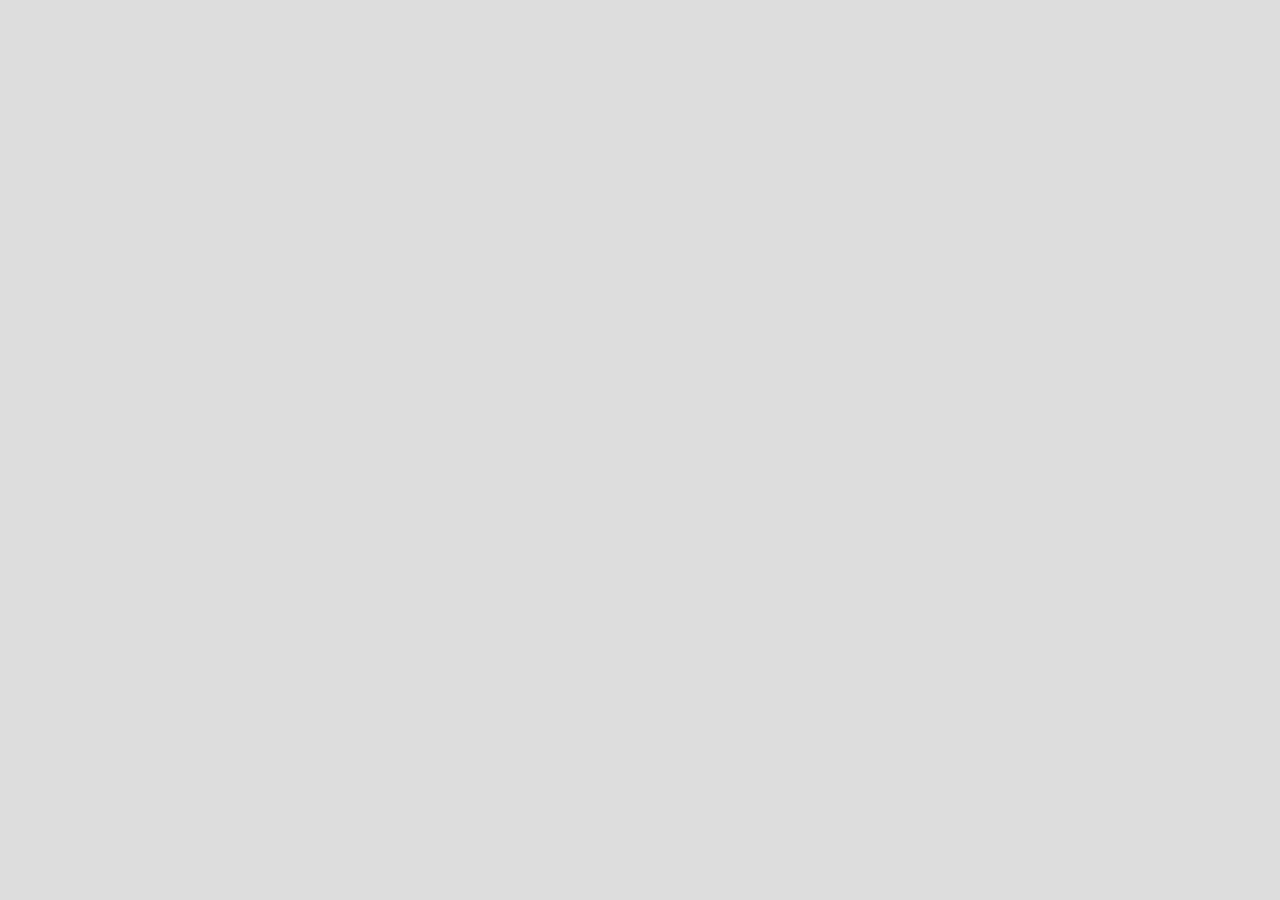
==== index.html @ dc11eb03 "Setup commit. Web setup, gitignore and README." ====
<!DOCTYPE html>
<html lang="en">
<head>
  <title>Title</title>
  <meta charset="utf-8">
  <meta name="viewport" content="width=device-width, initial-scale=1">
  <link rel="shortcut icon" href="/assets/img/favicons/favicon.ico">
  <link rel="stylesheet" href="/assets/css/main.css" />
</head>
<body>
<script src="assets/js/jquery-3.1.1.js"></script>
<script src="assets/js/functions.js" type="text/javascript"></script>
</body>
</html>
---- assets/css/main.css ----
@font-face {
  font-family: 'Fira Sans';
  font-style: normal;
  font-weight: 400;
  src: local("Fira Sans"), local("FiraSans-Regular"), url(http://fonts.gstatic.com/s/firasans/v5/EjsrzDkQUQCDwsBtLpcVQZBw1xU1rKptJj_0jans920.woff2) format("woff2");
  unicode-range: U+0000-00FF, U+0131, U+0152-0153, U+02C6, U+02DA, U+02DC, U+2000-206F, U+2074, U+20AC, U+2212, U+2215, U+E0FF, U+EFFD, U+F000; }
@font-face {
  font-family: 'Fira Sans';
  font-style: normal;
  font-weight: 700;
  src: local("Fira Sans Bold"), local("FiraSans-Bold"), url(http://fonts.gstatic.com/s/firasans/v5/DugPdSljmOTocZOR2CItOhampu5_7CjHW5spxoeN3Vs.woff2) format("woff2");
  unicode-range: U+0000-00FF, U+0131, U+0152-0153, U+02C6, U+02DA, U+02DC, U+2000-206F, U+2074, U+20AC, U+2212, U+2215, U+E0FF, U+EFFD, U+F000; }
@font-face {
  font-family: 'Fira Mono';
  font-style: normal;
  font-weight: 400;
  src: local("Fira Mono"), local("FiraMono"), url(http://fonts.gstatic.com/s/firamono/v3/SlRWfq1zeqXiYWAN-lnG-pBw1xU1rKptJj_0jans920.woff2) format("woff2");
  unicode-range: U+0000-00FF, U+0131, U+0152-0153, U+02C6, U+02DA, U+02DC, U+2000-206F, U+2074, U+20AC, U+2212, U+2215, U+E0FF, U+EFFD, U+F000; }
/*! normalize.css v3.0.2 | MIT License | git.io/normalize */
html {
  font-family: sans-serif;
  -ms-text-size-adjust: 100%;
  -webkit-text-size-adjust: 100%; }

body {
  margin: 0; }

article,
aside,
details,
figcaption,
figure,
footer,
header,
hgroup,
main,
menu,
nav,
section,
summary {
  display: block; }

audio,
canvas,
progress,
video {
  display: inline-block;
  vertical-align: baseline; }

audio:not([controls]) {
  display: none;
  height: 0; }

[hidden],
template {
  display: none; }

a {
  background-color: transparent; }

a:active,
a:hover {
  outline: 0; }

abbr[title] {
  border-bottom: 1px dotted; }

b,
strong {
  font-weight: bold; }

dfn {
  font-style: italic; }

h1 {
  font-size: 2em;
  margin: 0.67em 0; }

mark {
  background: #ff0;
  color: #000; }

small {
  font-size: 80%; }

sub,
sup {
  font-size: 75%;
  line-height: 0;
  position: relative;
  vertical-align: baseline; }

sup {
  top: -0.5em; }

sub {
  bottom: -0.25em; }

img {
  border: 0; }

svg:not(:root) {
  overflow: hidden; }

figure {
  margin: 1em 40px; }

hr {
  -moz-box-sizing: content-box;
  box-sizing: content-box;
  height: 0; }

pre {
  overflow: auto; }

code,
kbd,
pre,
samp {
  font-family: monospace, monospace;
  font-size: 1em; }

button,
input,
optgroup,
select,
textarea {
  color: inherit;
  font: inherit;
  margin: 0; }

button {
  overflow: visible; }

button,
select {
  text-transform: none; }

button,
html input[type="button"],
input[type="reset"],
input[type="submit"] {
  -webkit-appearance: button;
  cursor: pointer; }

button[disabled],
html input[disabled] {
  cursor: default; }

button::-moz-focus-inner,
input::-moz-focus-inner {
  border: 0;
  padding: 0; }

input {
  line-height: normal; }

input[type="checkbox"],
input[type="radio"] {
  box-sizing: border-box;
  padding: 0; }

input[type="number"]::-webkit-inner-spin-button,
input[type="number"]::-webkit-outer-spin-button {
  height: auto; }

input[type="search"] {
  -webkit-appearance: textfield;
  -moz-box-sizing: content-box;
  -webkit-box-sizing: content-box;
  box-sizing: content-box; }

input[type="search"]::-webkit-search-cancel-button,
input[type="search"]::-webkit-search-decoration {
  -webkit-appearance: none; }

fieldset {
  border: 1px solid #c0c0c0;
  margin: 0 2px;
  padding: 0.35em 0.625em 0.75em; }

legend {
  border: 0;
  padding: 0; }

textarea {
  overflow: auto; }

optgroup {
  font-weight: bold; }

table {
  border-collapse: collapse;
  border-spacing: 0; }

td,
th {
  padding: 0; }

body {
  background-color: white;
  font-size: 14px;
  line-height: 1.6;
  font-family: "Fira Sans", sans-serif;
  color: #666;
  -webkit-font-smoothing: antialiased;
  -webkit-text-size-adjust: 100%; }

::selection {
  background: #FFF498; }

::-moz-selection {
  background: #FFF498; }

img::selection {
  background: transparent; }

img::-moz-selection {
  background: transparent; }

body {
  -webkit-tap-highlight-color: #FFF498; }

a {
  color: #0074D9;
  text-decoration: none;
  outline: 0; }
  a:hover, a:focus {
    color: #40a6ff; }

.gigantic, .huge, .large, .bigger, .big,
h1, h2, h3, h4, h5, h6 {
  color: #222;
  font-weight: bold; }

.gigantic {
  font-size: 110px;
  line-height: 1.09;
  letter-spacing: -2px; }

.huge, h1 {
  font-size: 68px;
  line-height: 1.05;
  letter-spacing: -1px; }

.large, h2 {
  font-size: 42px;
  line-height: 1.14; }

.bigger, h3 {
  font-size: 26px;
  line-height: 1.38; }

.big, h4 {
  font-size: 22px;
  line-height: 1.38; }

.small, small {
  font-size: 10px;
  line-height: 1.2; }

p {
  margin: 0 0 20px 0; }

em {
  font-style: italic; }

strong {
  font-weight: bold; }

hr {
  border: solid #ddd;
  border-width: 1px 0 0;
  clear: both;
  margin: 10px 0 30px;
  height: 0; }

.button,
button,
input[type="submit"],
input[type="reset"],
input[type="button"] {
  display: inline-block;
  height: 38px;
  padding: 0 30px;
  color: #555;
  text-align: center;
  font-size: 11px;
  font-weight: 600;
  line-height: 38px;
  letter-spacing: 0.1rem;
  text-transform: uppercase;
  text-decoration: none;
  white-space: nowrap;
  background-color: transparent;
  border-radius: 4px;
  border: 1px solid #bbb;
  cursor: pointer;
  box-sizing: border-box; }
  .button:hover, .button:active, .button:focus,
  button:hover,
  button:active,
  button:focus,
  input[type="submit"]:hover,
  input[type="submit"]:active,
  input[type="submit"]:focus,
  input[type="reset"]:hover,
  input[type="reset"]:active,
  input[type="reset"]:focus,
  input[type="button"]:hover,
  input[type="button"]:active,
  input[type="button"]:focus {
    color: #333;
    border-color: #888;
    outline: 0; }

.name-lockup {
  display: -webkit-inline-box;
  display: -webkit-inline-flex;
  display: -ms-inline-flexbox;
  display: inline-flex;
  -webkit-box-align: center;
  -webkit-align-items: center;
  -ms-flex-align: center;
  align-items: center; }

.avatar {
  width: 80px;
  height: 80px;
  border-radius: 50%;
  margin-right: 10px;
  -webkit-flex-shrink: 0;
  -ms-flex-negative: 0;
  flex-shrink: 0; }

.fork-tag {
  position: absolute;
  top: 10px;
  right: -10px;
  background: #0074D9;
  color: white;
  padding: 2px 6px;
  transition: all 0.3s ease-in-out;
  transform-origin: top right; }
  .fork-tag:hover {
    color: white;
    animation: wiggle 0.4s linear 1; }

@keyframes wiggle {
  0% {
    transform: rotate(0deg); }
  20% {
    transform: rotate(8deg); }
  50% {
    transform: rotate(-8deg); }
  80% {
    transform: rotate(8deg); }
  100% {
    transform: rotate(0deg); } }
.flex-video {
  height: 0;
  margin-bottom: 0.88889rem;
  overflow: hidden;
  padding-bottom: 56%;
  position: relative; }

.flex-video iframe,
.flex-video object,
.flex-video embed,
.flex-video video {
  height: 100%;
  position: absolute;
  top: 0;
  width: 100%;
  left: 0; }

body {
  margin: 10px;
  background-color: #ddd;
  overflow-x: hidden; }

.page-home {
  text-align: center; }
  .page-home section {
    max-width: 600px;
    margin: 50px auto;
    padding: 40px;
    position: relative;
    background-color: rgba(255, 255, 255, 0.7);
    box-shadow: 0px 2px 10px rgba(0, 0, 0, 0.1); }
    .page-home section:first-child {
      background-image: url(../img/tools.png);
      background-position: center; }
    .page-home section h1 {
      font-weight: 700;
      line-height: 1;
      margin: 20px 0;
      letter-spacing: 1px; }
  .page-home img {
    max-width: 100%; }
  .page-home .flex-video-wrap {
    max-width: 640px;
    display: inline-block;
    width: 100%; }
  .page-home pre {
    text-align: left;
    font-family: "Fira Mono", monospace;
    font-size: 30px;
    color: #d0d0d0;
    position: absolute;
    top: -50px;
    left: -50px;
    z-index: -1;
    pointer-events: none; }
    @media (max-width: 500px) {
      .page-home pre {
        font-size: 20px; } }
  .page-home article {
    margin-bottom: 50px; }
    .page-home article:last-child {
      margin-bottom: 0px; }
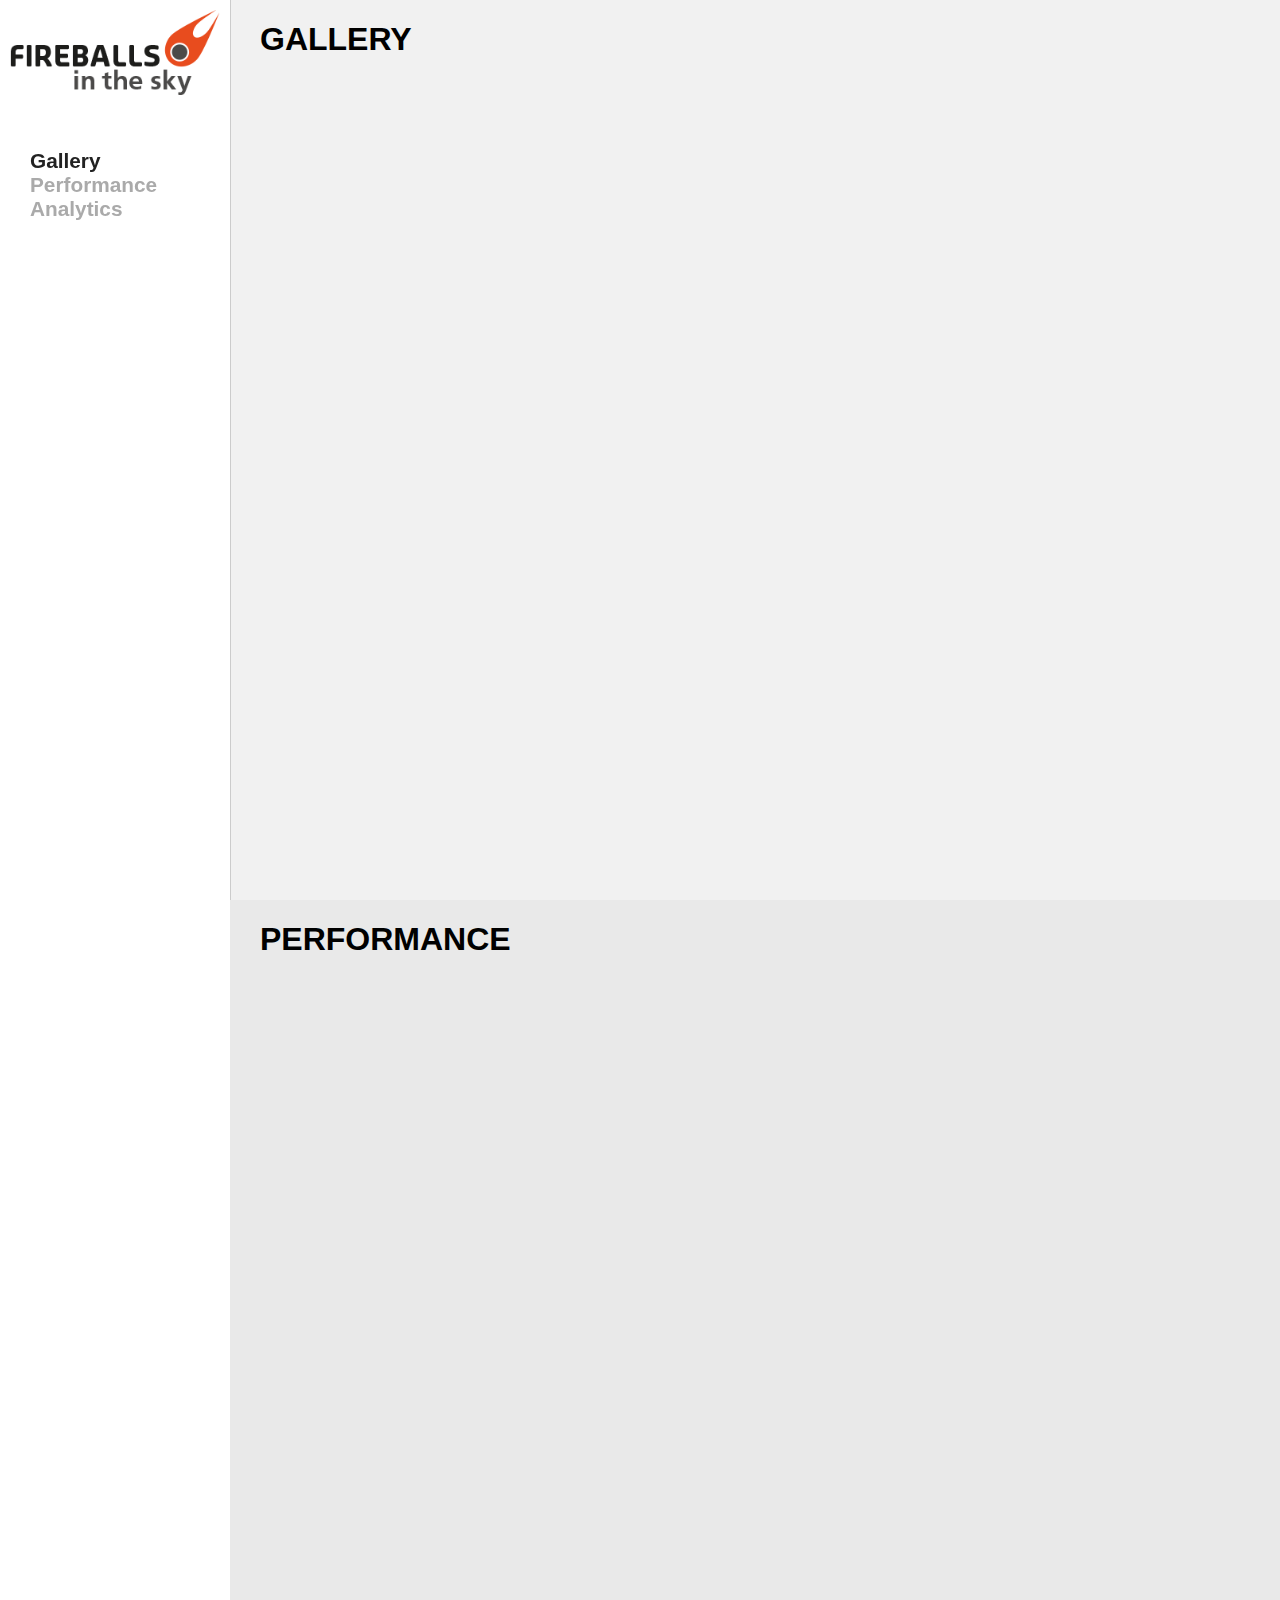
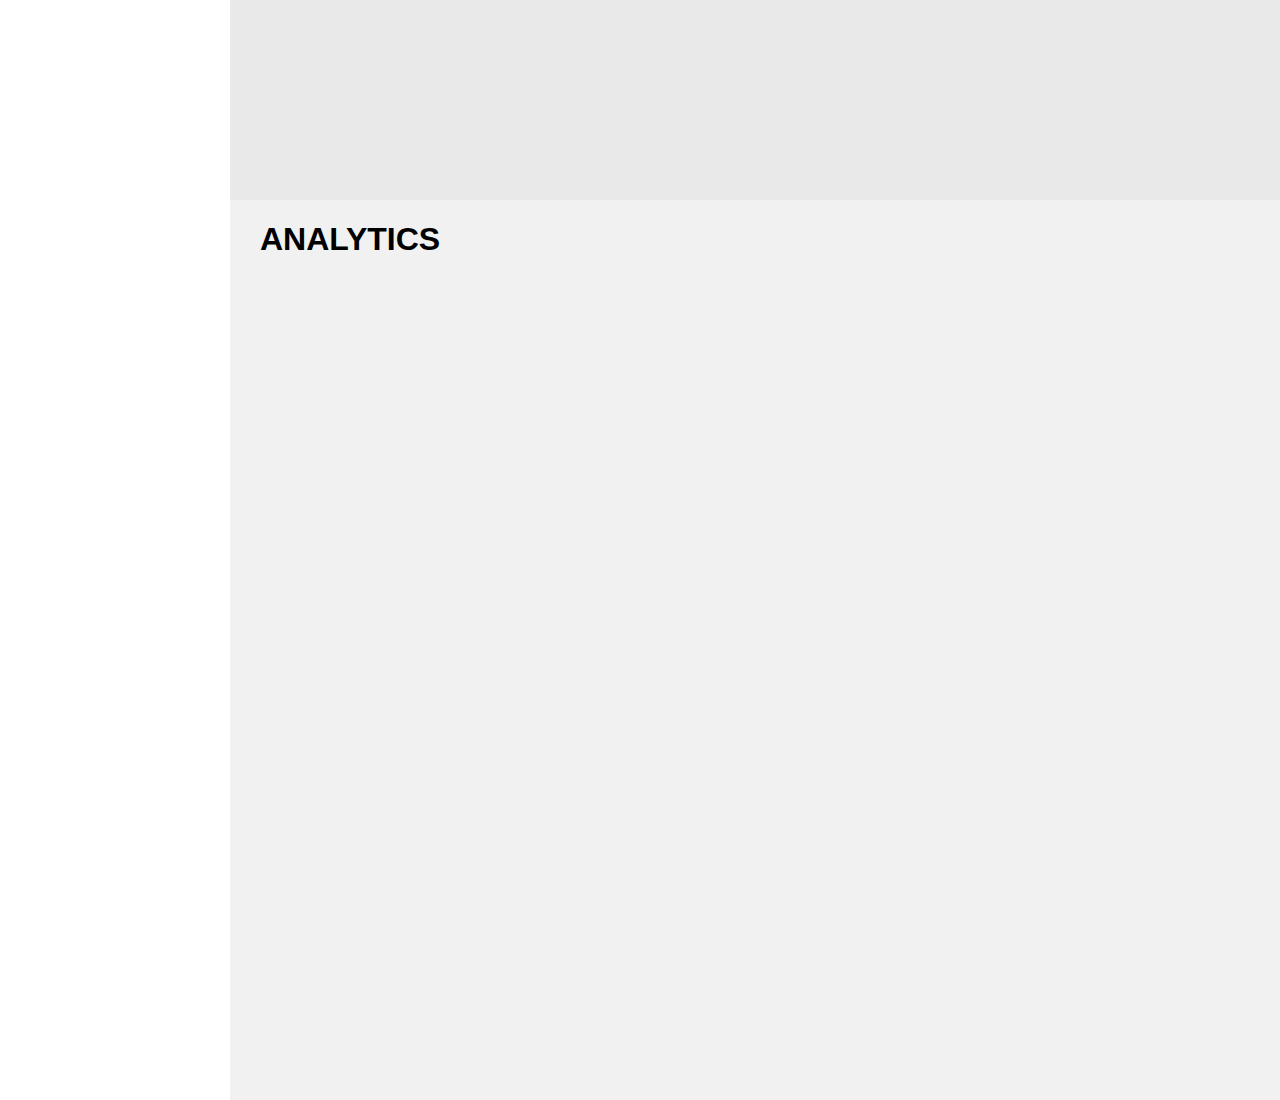
==== commit acc97f14: "Page layout, including side navbar and content divs" ====
--- a/index.html
+++ b/index.html
@@ -1,13 +1,34 @@
 <!DOCTYPE html>
 <html lang="en">
 <head>
-  <title>Title</title>
+  <title>DFN Analytics Page</title>
   <meta charset="utf-8">
   <meta name="viewport" content="width=device-width, initial-scale=1">
   <link rel="shortcut icon" href="/assets/img/favicons/favicon.ico">
   <link rel="stylesheet" href="/assets/css/main.css" />
 </head>
 <body>
+<div class="page-wrapper">
+  <nav class="side-nav">
+    <img src="/assets/img/fireballs-logo.png">
+    <ul id="nav-links">
+      <li><a id="gallery-link" href="#">Gallery</a></li>
+      <li><a id="performance-link" href="#">Performance</a></li>
+      <li><a id="analytics-link" href="#">Analytics</a></li>
+    </ul>
+  </nav>
+  <div class="content-wrapper">
+    <div class="widget-wrapper" id="gallery-wrapper">
+      <h1>GALLERY</h1>
+    </div>
+    <div class="widget-wrapper" id="performance-wrapper">
+      <h1>PERFORMANCE</h1>
+    </div>
+    <div class="widget-wrapper" id="analytics-wrapper">
+      <h1>ANALYTICS</h1>
+    </div>
+  </div>
+</div>
 <script src="assets/js/jquery-3.1.1.js"></script>
 <script src="assets/js/functions.js" type="text/javascript"></script>
 </body>
--- a/assets/css/main.css
+++ b/assets/css/main.css
@@ -4,18 +4,21 @@
   font-weight: 400;
   src: local("Fira Sans"), local("FiraSans-Regular"), url(http://fonts.gstatic.com/s/firasans/v5/EjsrzDkQUQCDwsBtLpcVQZBw1xU1rKptJj_0jans920.woff2) format("woff2");
   unicode-range: U+0000-00FF, U+0131, U+0152-0153, U+02C6, U+02DA, U+02DC, U+2000-206F, U+2074, U+20AC, U+2212, U+2215, U+E0FF, U+EFFD, U+F000; }
+
 @font-face {
   font-family: 'Fira Sans';
   font-style: normal;
   font-weight: 700;
   src: local("Fira Sans Bold"), local("FiraSans-Bold"), url(http://fonts.gstatic.com/s/firasans/v5/DugPdSljmOTocZOR2CItOhampu5_7CjHW5spxoeN3Vs.woff2) format("woff2");
   unicode-range: U+0000-00FF, U+0131, U+0152-0153, U+02C6, U+02DA, U+02DC, U+2000-206F, U+2074, U+20AC, U+2212, U+2215, U+E0FF, U+EFFD, U+F000; }
+
 @font-face {
   font-family: 'Fira Mono';
   font-style: normal;
   font-weight: 400;
   src: local("Fira Mono"), local("FiraMono"), url(http://fonts.gstatic.com/s/firamono/v3/SlRWfq1zeqXiYWAN-lnG-pBw1xU1rKptJj_0jans920.woff2) format("woff2");
   unicode-range: U+0000-00FF, U+0131, U+0152-0153, U+02C6, U+02DA, U+02DC, U+2000-206F, U+2074, U+20AC, U+2212, U+2215, U+E0FF, U+EFFD, U+F000; }
+
 /*! normalize.css v3.0.2 | MIT License | git.io/normalize */
 html {
   font-family: sans-serif;
@@ -197,225 +200,71 @@
 th {
   padding: 0; }
 
+* {
+  margin: 0;
+  padding: 0; }
+
+html, body {
+  height: 100%;
+  width: 100%; }
+
 body {
-  background-color: white;
-  font-size: 14px;
-  line-height: 1.6;
-  font-family: "Fira Sans", sans-serif;
-  color: #666;
-  -webkit-font-smoothing: antialiased;
-  -webkit-text-size-adjust: 100%; }
-
-::selection {
-  background: #FFF498; }
-
-::-moz-selection {
-  background: #FFF498; }
-
-img::selection {
-  background: transparent; }
-
-img::-moz-selection {
-  background: transparent; }
+  overflow: hidden; }
 
 body {
-  -webkit-tap-highlight-color: #FFF498; }
-
-a {
-  color: #0074D9;
-  text-decoration: none;
-  outline: 0; }
-  a:hover, a:focus {
-    color: #40a6ff; }
-
-.gigantic, .huge, .large, .bigger, .big,
-h1, h2, h3, h4, h5, h6 {
-  color: #222;
-  font-weight: bold; }
-
-.gigantic {
-  font-size: 110px;
-  line-height: 1.09;
-  letter-spacing: -2px; }
-
-.huge, h1 {
-  font-size: 68px;
-  line-height: 1.05;
-  letter-spacing: -1px; }
-
-.large, h2 {
-  font-size: 42px;
-  line-height: 1.14; }
-
-.bigger, h3 {
-  font-size: 26px;
-  line-height: 1.38; }
-
-.big, h4 {
-  font-size: 22px;
-  line-height: 1.38; }
-
-.small, small {
-  font-size: 10px;
-  line-height: 1.2; }
-
-p {
-  margin: 0 0 20px 0; }
-
-em {
-  font-style: italic; }
-
-strong {
-  font-weight: bold; }
-
-hr {
-  border: solid #ddd;
-  border-width: 1px 0 0;
-  clear: both;
-  margin: 10px 0 30px;
-  height: 0; }
-
-.button,
-button,
-input[type="submit"],
-input[type="reset"],
-input[type="button"] {
-  display: inline-block;
-  height: 38px;
-  padding: 0 30px;
-  color: #555;
-  text-align: center;
-  font-size: 11px;
-  font-weight: 600;
-  line-height: 38px;
-  letter-spacing: 0.1rem;
-  text-transform: uppercase;
-  text-decoration: none;
-  white-space: nowrap;
-  background-color: transparent;
-  border-radius: 4px;
-  border: 1px solid #bbb;
-  cursor: pointer;
+  font-family: "Helvetica Neue", "Helvetica", Helvetica, Arial, sans-serif; }
+  body li a {
+    font-size: 1.3em;
+    color: #AAA;
+    font-weight: bold; }
+    body li a:hover {
+      color: #777; }
+  body li .nav-selected {
+    color: #222; }
+    body li .nav-selected:hover {
+      color: #222; }
+  body .hostname {
+    font-size: 1.2em;
+    color: #FFF; }
+
+.side-nav {
+  position: fixed;
+  z-index: 10;
+  top: 0;
+  left: 0;
+  width: 230px;
+  height: 100%;
+  padding: 0 10px;
+  -webkit-box-sizing: border-box;
+  -moz-box-sizing: border-box;
   box-sizing: border-box; }
-  .button:hover, .button:active, .button:focus,
-  button:hover,
-  button:active,
-  button:focus,
-  input[type="submit"]:hover,
-  input[type="submit"]:active,
-  input[type="submit"]:focus,
-  input[type="reset"]:hover,
-  input[type="reset"]:active,
-  input[type="reset"]:focus,
-  input[type="button"]:hover,
-  input[type="button"]:active,
-  input[type="button"]:focus {
-    color: #333;
-    border-color: #888;
-    outline: 0; }
-
-.name-lockup {
-  display: -webkit-inline-box;
-  display: -webkit-inline-flex;
-  display: -ms-inline-flexbox;
-  display: inline-flex;
-  -webkit-box-align: center;
-  -webkit-align-items: center;
-  -ms-flex-align: center;
-  align-items: center; }
-
-.avatar {
-  width: 80px;
-  height: 80px;
-  border-radius: 50%;
-  margin-right: 10px;
-  -webkit-flex-shrink: 0;
-  -ms-flex-negative: 0;
-  flex-shrink: 0; }
-
-.fork-tag {
-  position: absolute;
-  top: 10px;
-  right: -10px;
-  background: #0074D9;
-  color: white;
-  padding: 2px 6px;
-  transition: all 0.3s ease-in-out;
-  transform-origin: top right; }
-  .fork-tag:hover {
-    color: white;
-    animation: wiggle 0.4s linear 1; }
-
-@keyframes wiggle {
-  0% {
-    transform: rotate(0deg); }
-  20% {
-    transform: rotate(8deg); }
-  50% {
-    transform: rotate(-8deg); }
-  80% {
-    transform: rotate(8deg); }
-  100% {
-    transform: rotate(0deg); } }
-.flex-video {
-  height: 0;
-  margin-bottom: 0.88889rem;
-  overflow: hidden;
-  padding-bottom: 56%;
-  position: relative; }
-
-.flex-video iframe,
-.flex-video object,
-.flex-video embed,
-.flex-video video {
-  height: 100%;
-  position: absolute;
-  top: 0;
-  width: 100%;
-  left: 0; }
-
-body {
-  margin: 10px;
-  background-color: #ddd;
-  overflow-x: hidden; }
-
-.page-home {
-  text-align: center; }
-  .page-home section {
-    max-width: 600px;
-    margin: 50px auto;
-    padding: 40px;
-    position: relative;
-    background-color: rgba(255, 255, 255, 0.7);
-    box-shadow: 0px 2px 10px rgba(0, 0, 0, 0.1); }
-    .page-home section:first-child {
-      background-image: url(../img/tools.png);
-      background-position: center; }
-    .page-home section h1 {
-      font-weight: 700;
-      line-height: 1;
-      margin: 20px 0;
-      letter-spacing: 1px; }
-  .page-home img {
-    max-width: 100%; }
-  .page-home .flex-video-wrap {
-    max-width: 640px;
-    display: inline-block;
-    width: 100%; }
-  .page-home pre {
-    text-align: left;
-    font-family: "Fira Mono", monospace;
-    font-size: 30px;
-    color: #d0d0d0;
+  .side-nav::after {
+    content: "";
     position: absolute;
-    top: -50px;
-    left: -50px;
-    z-index: -1;
-    pointer-events: none; }
-    @media (max-width: 500px) {
-      .page-home pre {
-        font-size: 20px; } }
-  .page-home article {
-    margin-bottom: 50px; }
-    .page-home article:last-child {
-      margin-bottom: 0px; }
+    left: 100%;
+    top: 0;
+    height: 100%;
+    border-right: 1px solid #CCC; }
+  .side-nav img {
+    width: 100%;
+    margin: 10px 0 0 0; }
+  .side-nav ul {
+    list-style: none;
+    margin: 50px 0 0 20px; }
+    .side-nav ul li a {
+      text-decoration: none;
+      display: block;
+      text-align: left; }
+
+body .page-wrapper {
+  height: 100%; }
+  body .page-wrapper .content-wrapper {
+    height: 100%;
+    margin-left: 230px; }
+    body .page-wrapper .content-wrapper .widget-wrapper {
+      height: 100%;
+      background-color: #F1F1F1;
+      padding: 0 30px;
+      overflow: auto; }
+    body .page-wrapper .content-wrapper #performance-wrapper {
+      background-color: #E9E9E9; }
